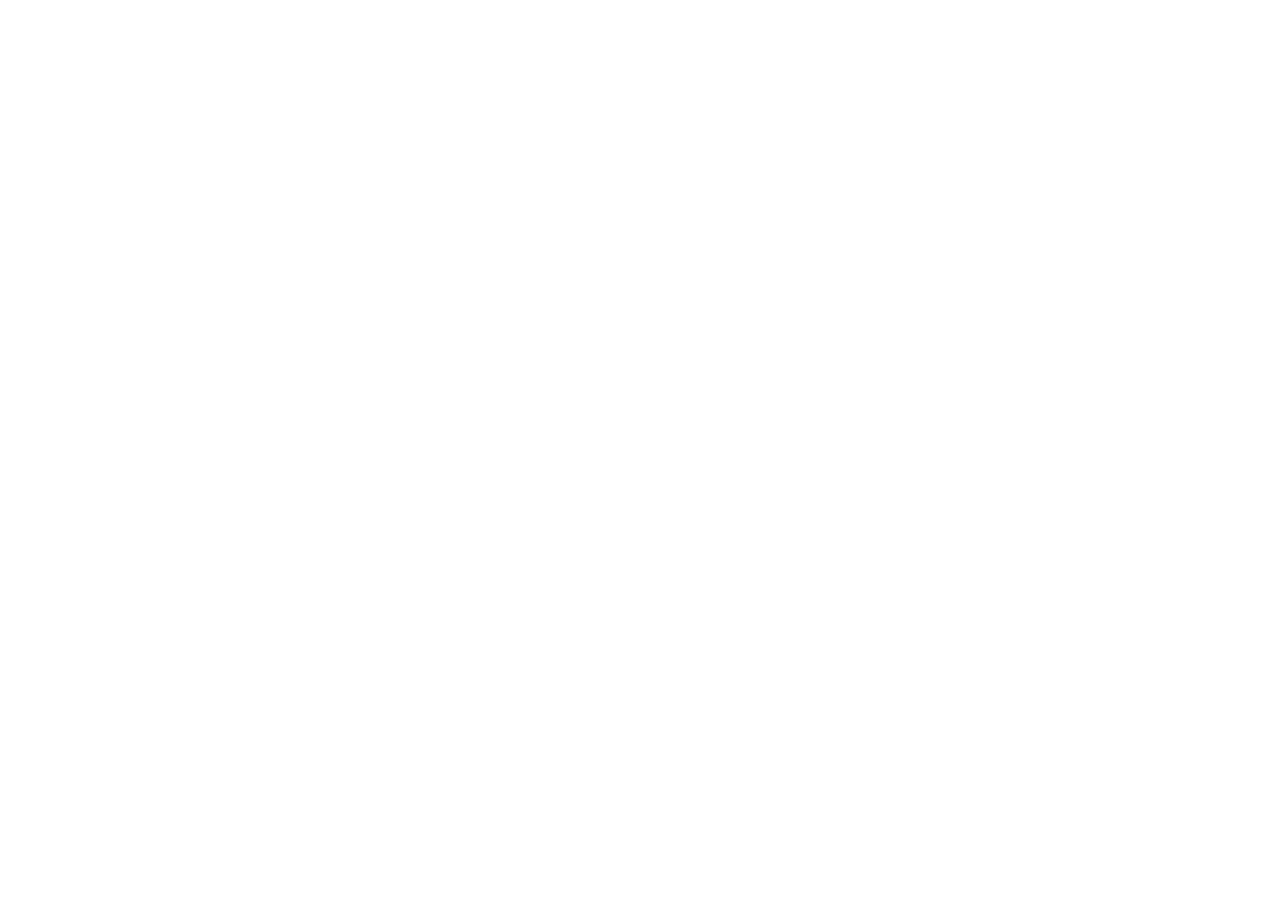
==== index.html @ b2da2955 "Add boilerplate and title" ====
<!DOCTYPE html>
<html lang="en">
<head>
   <meta charset="UTF-8">
   <meta http-equiv="X-UA-Compatible" content="IE=edge">
   <meta name="viewport" content="width=device-width, initial-scale=1.0">
   <title>Web Design 1 Reference Site</title>
</head>
<body>
   
</body>
</html>
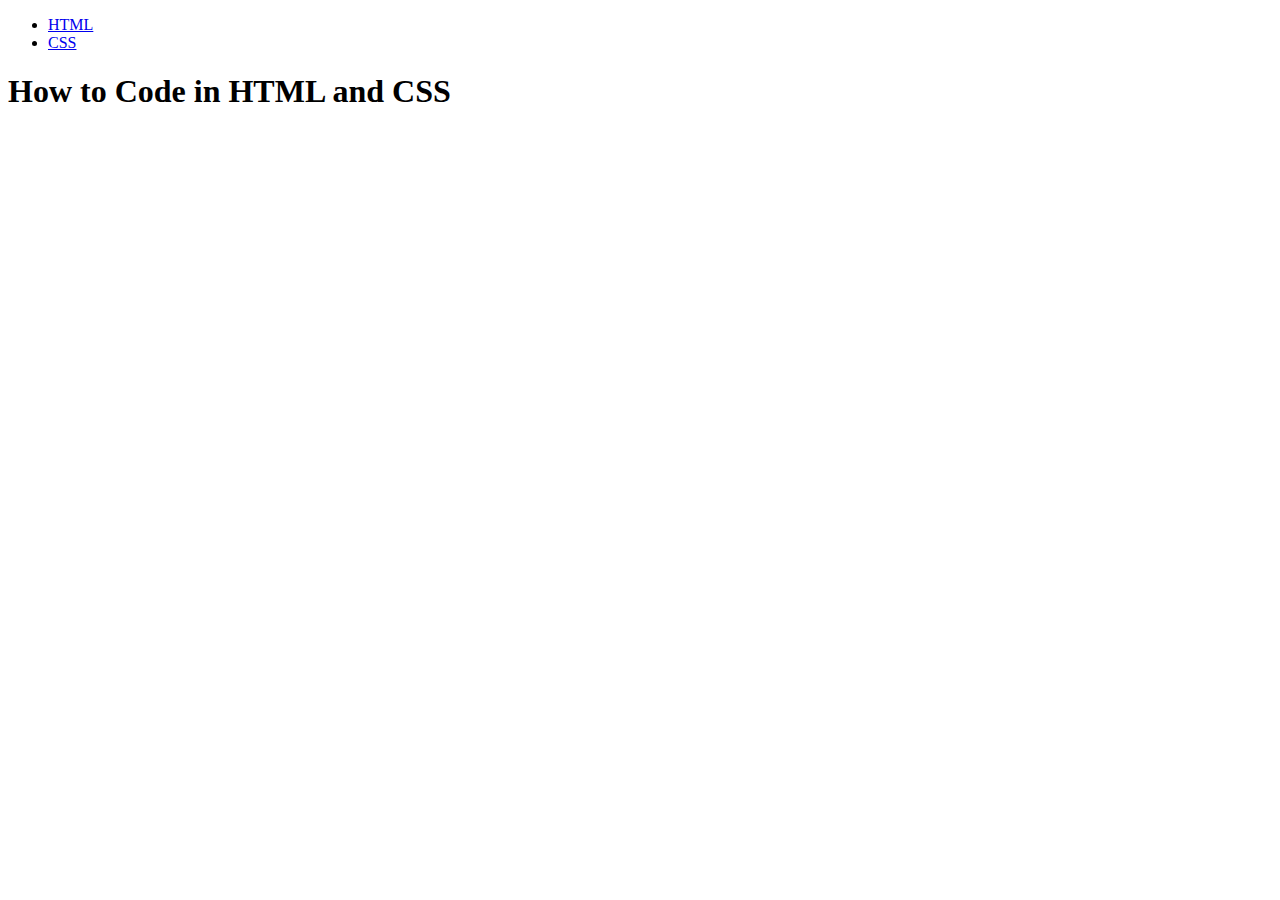
==== commit 340cb8a2: "added code and fixed errors" ====
--- a/index.html
+++ b/index.html
@@ -7,6 +7,20 @@
    <title>Web Design 1 Reference Site</title>
 </head>
 <body>
-   
+   <header role="banner">
+      <nav role="navigation">
+         <ul>
+            <li><a href="HTMLpage.html" aria-label="To HTML page">HTML</a></li>
+            <li><a href="CSSpage.html" aria-label="To CSS page">CSS</a></li>
+         </ul>
+      </nav>
+   </header>
+
+   <main role="main">
+      <section>
+         <h1>How to Code in HTML and CSS</h1>
+      </section>
+
+   </main>
 </body>
 </html>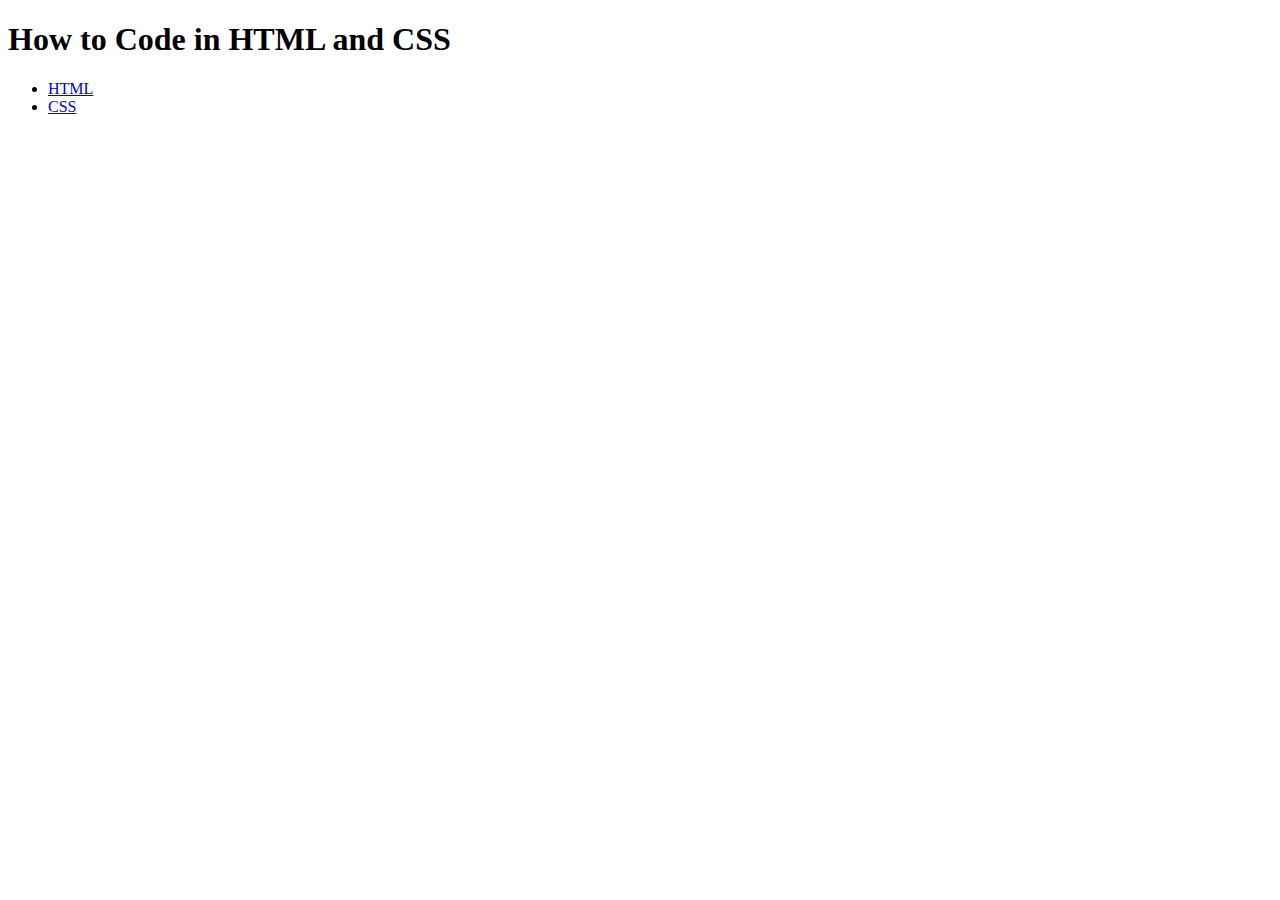
==== commit 79321025: "Fixed errors" ====
--- a/index.html
+++ b/index.html
@@ -8,6 +8,9 @@
 </head>
 <body>
    <header role="banner">
+      <section>
+         <h1>How to Code in HTML and CSS</h1>
+      </section>
       <nav role="navigation">
          <ul>
             <li><a href="HTMLpage.html" aria-label="To HTML page">HTML</a></li>
@@ -17,9 +20,6 @@
    </header>
 
    <main role="main">
-      <section>
-         <h1>How to Code in HTML and CSS</h1>
-      </section>
 
    </main>
 </body>
